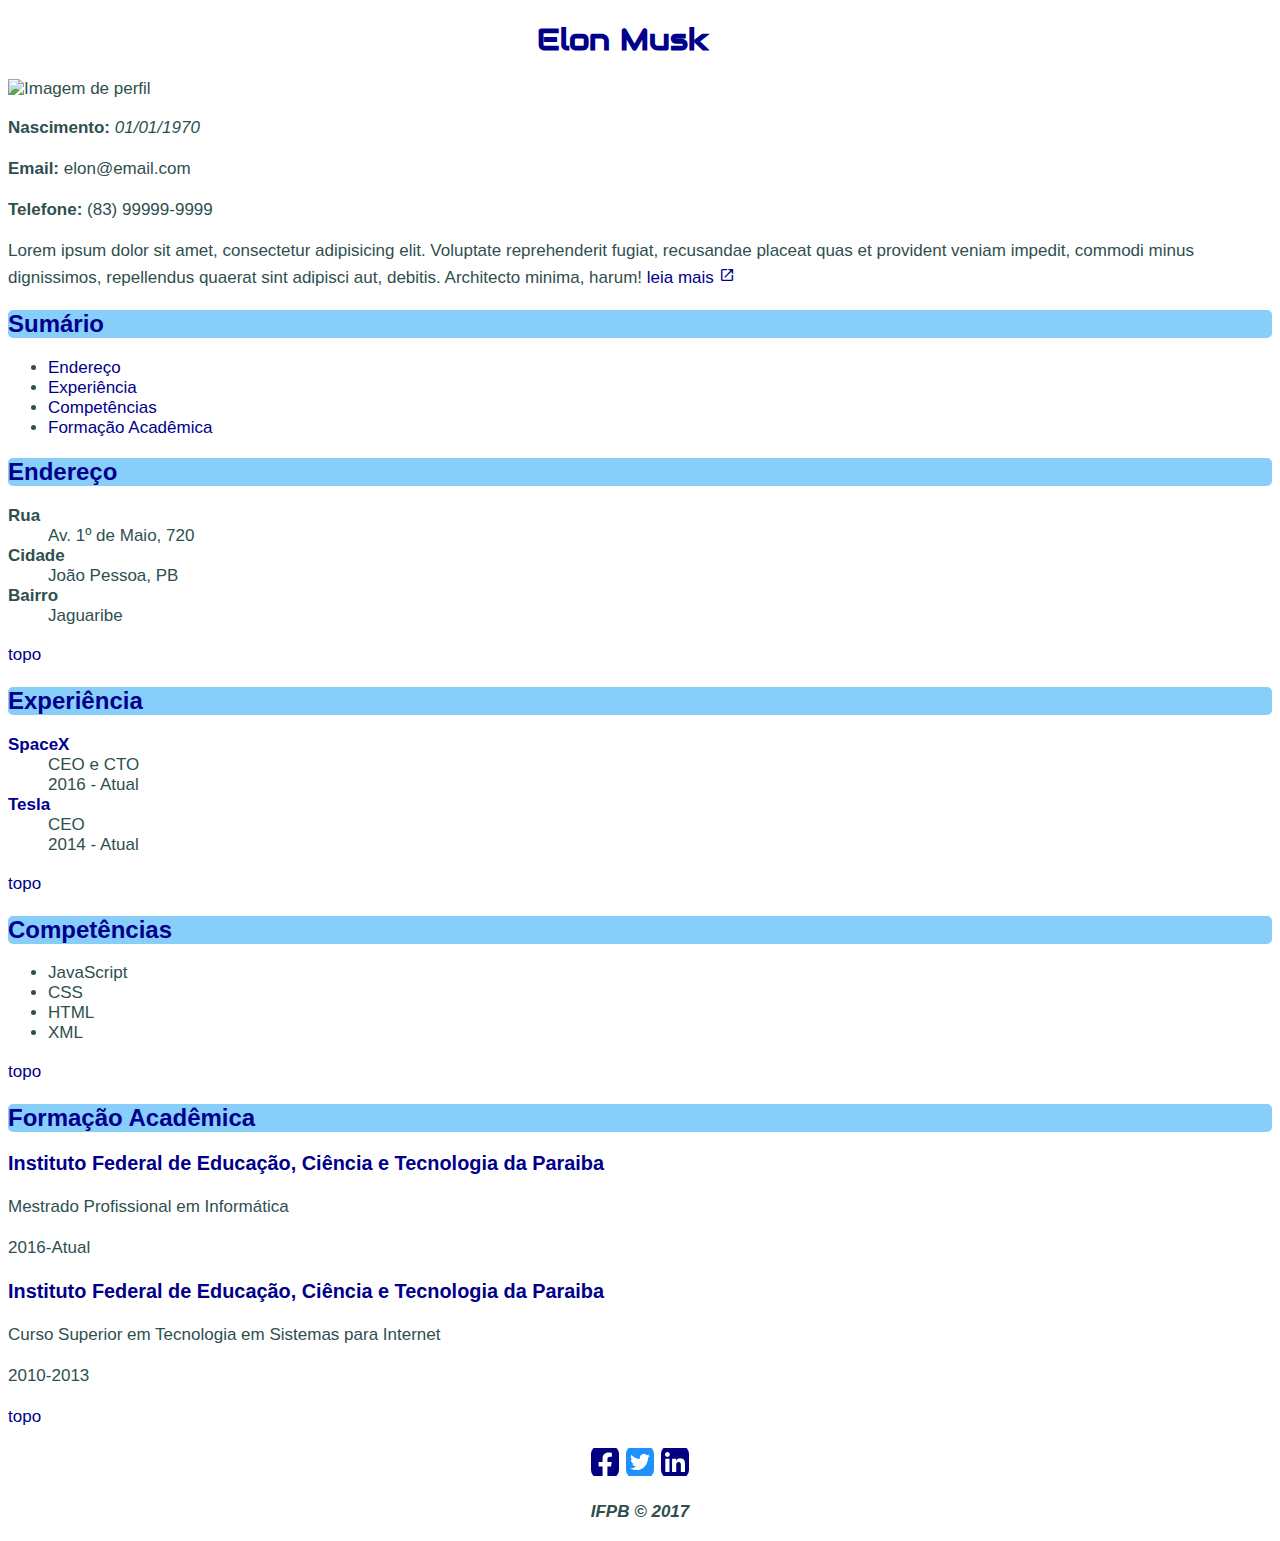
==== index.html @ ffd35470 "Add files via upload" ====
<!DOCTYPE html>
<html lang="en">
<head>
    <meta charset="UTF-8">
    <title>Document</title>
    <link rel="stylesheet" href="css/style.css">
    <link href="https://fonts.googleapis.com/css2?family=Audiowide&display=swap" rel="stylesheet">
    <link rel="stylesheet" href="https://fonts.googleapis.com/icon?family=Material+Icons"/>
</head>
<body>
  <div id="article">
    <h1 id="elon" class="text-center">
      Elon Musk <a href="#elon">§</a>
    </h1>
    <img src="https://user-images.githubusercontent.com/102330689/193131909-ec3dc551-15ff-4f0d-a8ec-26a7a1236e3b.jpg" alt="Imagem de perfil" width="100px">
    <p><b>Nascimento:</b> <i>01/01/1970</i></p>
    <p><b>Email:</b> </i>elon@email.com</p>
    <p><b>Telefone:</b> </i>(83) 99999-9999</p>
    <p>Lorem ipsum dolor sit amet, consectetur adipisicing elit. Voluptate reprehenderit fugiat, recusandae placeat quas et provident veniam impedit, commodi minus dignissimos, repellendus quaerat sint adipisci aut, debitis. Architecto minima, harum! <a href="pages/resumo.html">leia mais <i class="material-icons">launch</i> </a></p>

    <h2 id="sumario">
      Sumário <a href="#sumario">§</a>
    </h2>
    <ul>
      <li><a href="#endereco">Endereço</a></li>
      <li><a href="#experiencia">Experiência</a></li>
      <li><a href="#competencia">Competências</a></li>
      <li><a href="#formacao">Formação Acadêmica</a></li>
    </ul>

    <h2 id="endereco">
        Endereço <a href="#endereco">§</a>
    </h2>
    <dl>
        <dt><b>Rua</b></dt>
        <dd>Av. 1º de Maio, 720</dd>
        <dt><b>Cidade</b></dt>
        <dd>João Pessoa, PB</dd>
        <dt><b>Bairro</b></dt>
        <dd>Jaguaribe</dd>
    </dl>
    <p><a href="#" class="topo">topo</a></p>

    <h2 id="experiencia">
        Experiência <a href="#experiencia">§</a>
    </h2>
    <dl>
        <dt><b><a href="http://www.spacex.com/">SpaceX</a></b></dt>
        <dd>CEO e CTO</dd>
        <dd>2016 - Atual</dd>
        <dt><b><a href="https://www.tesla.com/">Tesla</a></b></dt>
        <dd>CEO</dd>
        <dd>2014 - Atual</dd>
    </dl>
    <p><a href="#" class="topo">topo</a></p>

    <h2 id="habilidades">
        Competências <a href="#habilidades">§</a>
    </h2>
    <ul>
        <li>JavaScript</li>
        <li>CSS</li>
        <li>HTML</li>
        <li>XML</li>
    </ul>
    <p><a href="#" class="topo">topo</a></p>

    <h2 id="formacao">
        Formação Acadêmica <a href="#formacao">§</a>
    </h2>
    <h3><a href="http://www.ifpb.edu.br/">Instituto Federal de Educação, Ciência e Tecnologia da Paraiba</a></h3>
    <p>Mestrado Profissional em Informática</p>
    <p>2016-Atual</p>
    <h3><a href="http://www.ifpb.edu.br/">Instituto Federal de Educação, Ciência e Tecnologia da Paraiba</a></h3>
    <p>Curso Superior em Tecnologia em Sistemas para Internet</p>
    <p>2010-2013</p>
    <p><a href="#" class="topo">topo</a></p>
  </div>
  <div id="footer">
    <div id="social">
      <a href="https://pt-br.facebook.com/" target="_blank">
        <svg id="face" xmlns="http://www.w3.org/2000/svg" viewBox="0 0 448 512"><!--! Font Awesome Pro 6.2.0 by @fontawesome - https://fontawesome.com License - https://fontawesome.com/license (Commercial License) Copyright 2022 Fonticons, Inc. --><path d="M400 32H48A48 48 0 0 0 0 80v352a48 48 0 0 0 48 48h137.25V327.69h-63V256h63v-54.64c0-62.15 37-96.48 93.67-96.48 27.14 0 55.52 4.84 55.52 4.84v61h-31.27c-30.81 0-40.42 19.12-40.42 38.73V256h68.78l-11 71.69h-57.78V480H400a48 48 0 0 0 48-48V80a48 48 0 0 0-48-48z"/></svg>
      </a>
      <a href="https://twitter.com/i/flow/login?input_flow_data=%7B%22requested_variant%22%3A%22eyJsYW5nIjoicHQifQ%3D%3D%22%7D" target="_blank">
        <svg id="twi" xmlns="http://www.w3.org/2000/svg" viewBox="0 0 448 512"><!--! Font Awesome Pro 6.2.0 by @fontawesome - https://fontawesome.com License - https://fontawesome.com/license (Commercial License) Copyright 2022 Fonticons, Inc. --><path d="M400 32H48C21.5 32 0 53.5 0 80v352c0 26.5 21.5 48 48 48h352c26.5 0 48-21.5 48-48V80c0-26.5-21.5-48-48-48zm-48.9 158.8c.2 2.8.2 5.7.2 8.5 0 86.7-66 186.6-186.6 186.6-37.2 0-71.7-10.8-100.7-29.4 5.3.6 10.4.8 15.8.8 30.7 0 58.9-10.4 81.4-28-28.8-.6-53-19.5-61.3-45.5 10.1 1.5 19.2 1.5 29.6-1.2-30-6.1-52.5-32.5-52.5-64.4v-.8c8.7 4.9 18.9 7.9 29.6 8.3a65.447 65.447 0 0 1-29.2-54.6c0-12.2 3.2-23.4 8.9-33.1 32.3 39.8 80.8 65.8 135.2 68.6-9.3-44.5 24-80.6 64-80.6 18.9 0 35.9 7.9 47.9 20.7 14.8-2.8 29-8.3 41.6-15.8-4.9 15.2-15.2 28-28.8 36.1 13.2-1.4 26-5.1 37.8-10.2-8.9 13.1-20.1 24.7-32.9 34z"/></svg>
      </a>
      <a href="https://br.linkedin.com/" target="_blank">
        <svg id="linke" xmlns="http://www.w3.org/2000/svg" viewBox="0 0 448 512"><!--! Font Awesome Pro 6.2.0 by @fontawesome - https://fontawesome.com License - https://fontawesome.com/license (Commercial License) Copyright 2022 Fonticons, Inc. --><path d="M416 32H31.9C14.3 32 0 46.5 0 64.3v383.4C0 465.5 14.3 480 31.9 480H416c17.6 0 32-14.5 32-32.3V64.3c0-17.8-14.4-32.3-32-32.3zM135.4 416H69V202.2h66.5V416zm-33.2-243c-21.3 0-38.5-17.3-38.5-38.5S80.9 96 102.2 96c21.2 0 38.5 17.3 38.5 38.5 0 21.3-17.2 38.5-38.5 38.5zm282.1 243h-66.4V312c0-24.8-.5-56.7-34.5-56.7-34.6 0-39.9 27-39.9 54.9V416h-66.4V202.2h63.7v29.2h.9c8.9-16.8 30.6-34.5 62.9-34.5 67.2 0 79.7 44.3 79.7 101.9V416z"/></svg>
      </a>
    </div>
    <p id="copyright" class="text-center">IFPB &copy; 2017</p>
  </div>
</body>
</html>
---- css/style.css ----
body {
  color: darkslategrey;
  font-family: arial, sans-serif;
  font-size: 17px;
}

.text-center {
  text-align: center;
}

#copyright {
  font-weight: bold;
  font-style: italic;
}

h1  {
  font-size:30px;
  font-family: 'audiowide', cursive;
}

h2 {
  font-size:24px;
  background-color: lightskyblue;
  border-radius: 5px;
}

h1, h2, a, a:visited {
  color: darkblue;
}

a, a:visited {
  text-decoration: none;
}
a:hover {
  text-decoration: underline;
}

h1 a, h1 a:visited {
  color: white;
}

/* icone do "leia mais" */

h2 a, h2 a:visited {
  color: lightskyblue;
}

h1:hover a, h2:hover a {
  color: darkblue;
}


i.material-icons {
  font-size: 1rem;
}

p, i.material-icons {
  line-height: 1.5rem;
}

/* botão de voltar da página resumo */

.btn {
  font-size: 1.3rem;  
  text-decoration: none;
  line-height: 1.3rem;
}

.btn svg {
  fill: darkblue;
  height: 1.0rem;
}

.btn:hover {
  text-decoration: none;
  color: white;
  background-color: darkblue;
}

.btn:hover svg {
  fill: white;
}

/* social links */

#social a svg {
  height: 2rem;
  border-radius: 8px;
}

#social {
  text-align: center;
  text-decoration: none;
}

#social a svg:hover {
  text-decoration: none;
}

#linke {
  fill: navy;
  text-decoration: none;
}

#face {
  fill: navy;
  text-decoration: none;
}

#twi {
  fill: dodgerblue;
  margin-inline: 2px;
  text-decoration: none;
}

/* estilo em impressão */

@media print {

  body, h1 {
    color: black;
    font-family: Times, serif;
  }

  #elon {
    text-align: left;
  }

  h2 {
    background-color: unset;
  }

  h2 a, .topo {
    color: white;
  }
}
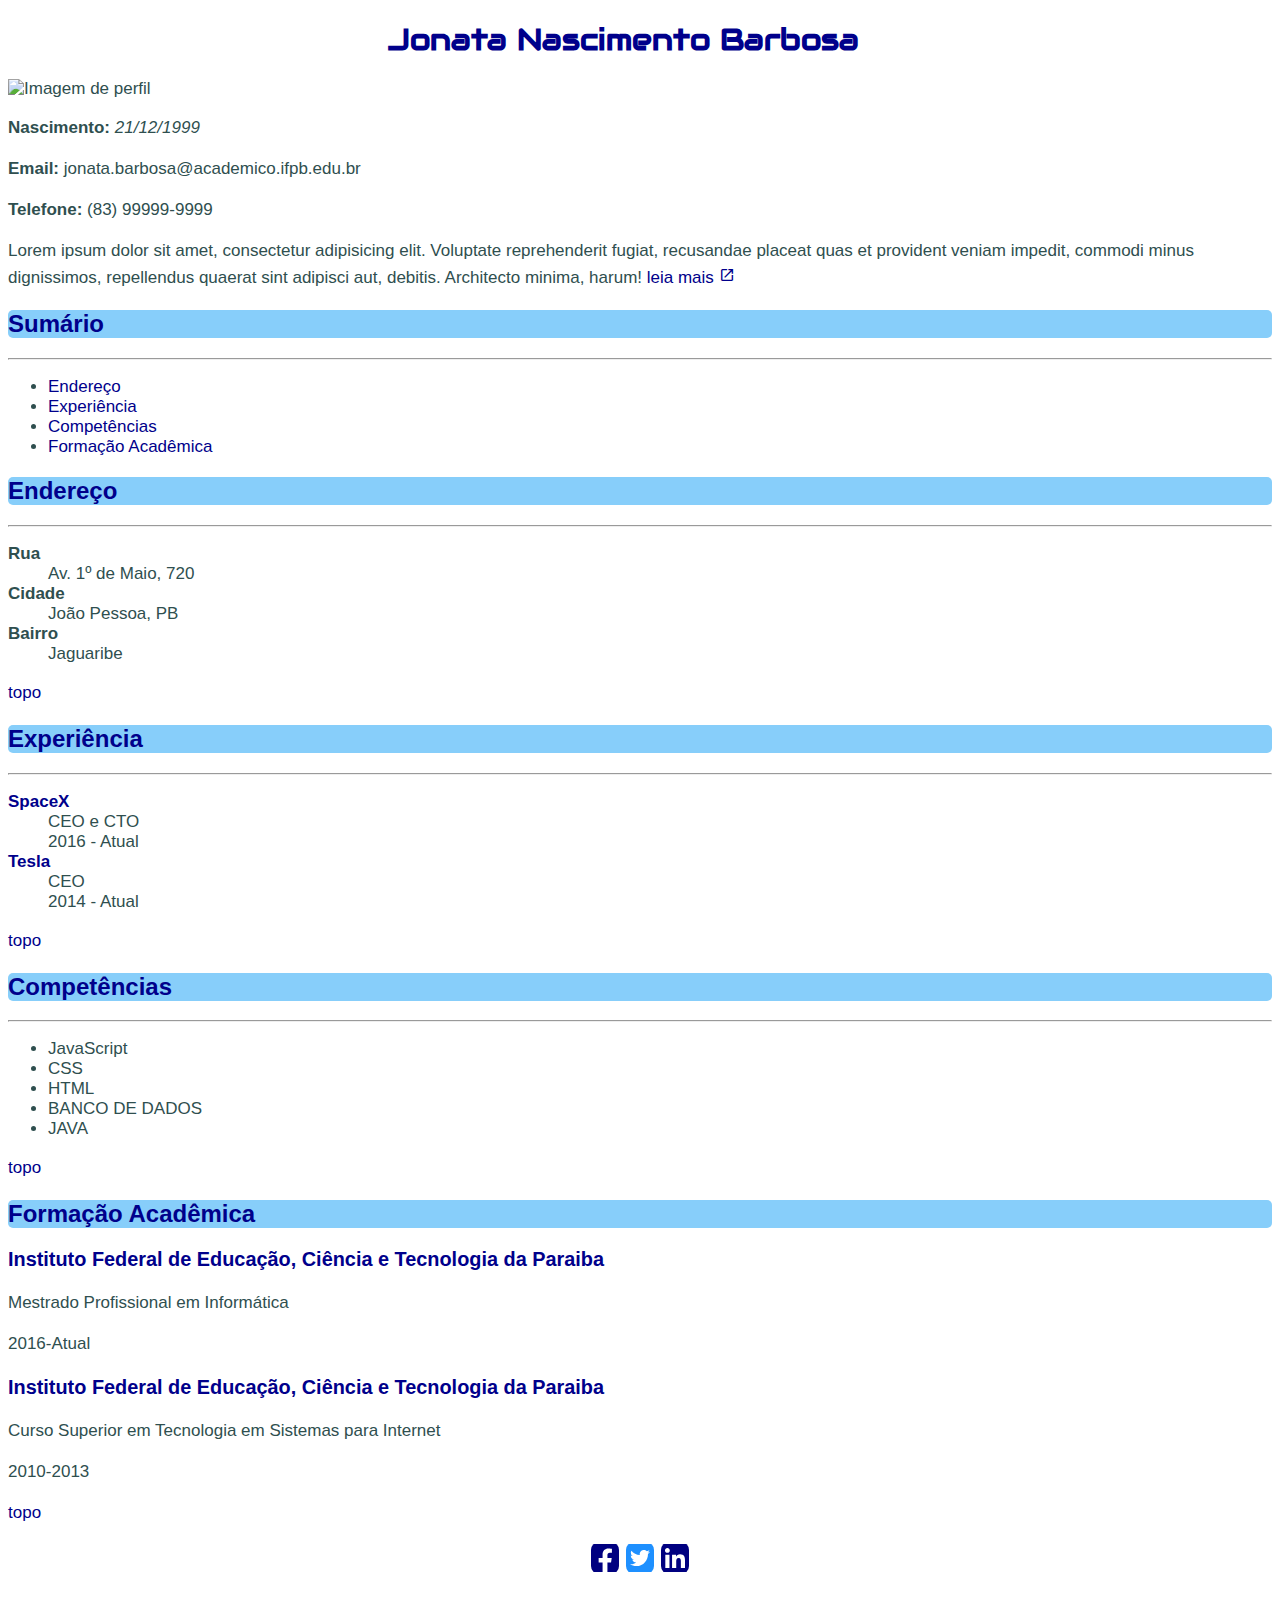
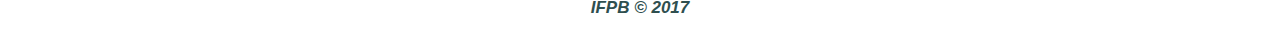
==== commit 36951382: "personalizaçao" ====
--- a/index.html
+++ b/index.html
@@ -10,17 +10,18 @@
 <body>
   <div id="article">
     <h1 id="elon" class="text-center">
-      Elon Musk <a href="#elon">§</a>
+      Jonata Nascimento Barbosa <a href="#elon">§</a>
     </h1>
-    <img src="https://user-images.githubusercontent.com/102330689/193131909-ec3dc551-15ff-4f0d-a8ec-26a7a1236e3b.jpg" alt="Imagem de perfil" width="100px">
-    <p><b>Nascimento:</b> <i>01/01/1970</i></p>
-    <p><b>Email:</b> </i>elon@email.com</p>
+    <img src="http://github.com/iamjonn.png"  alt="Imagem de perfil" width="180px" >
+    <p><b>Nascimento:</b> <i>21/12/1999</i></p>
+    <p><b>Email:</b> </i>jonata.barbosa@academico.ifpb.edu.br</p>
     <p><b>Telefone:</b> </i>(83) 99999-9999</p>
     <p>Lorem ipsum dolor sit amet, consectetur adipisicing elit. Voluptate reprehenderit fugiat, recusandae placeat quas et provident veniam impedit, commodi minus dignissimos, repellendus quaerat sint adipisci aut, debitis. Architecto minima, harum! <a href="pages/resumo.html">leia mais <i class="material-icons">launch</i> </a></p>
 
     <h2 id="sumario">
       Sumário <a href="#sumario">§</a>
     </h2>
+    <hr>
     <ul>
       <li><a href="#endereco">Endereço</a></li>
       <li><a href="#experiencia">Experiência</a></li>
@@ -31,6 +32,7 @@
     <h2 id="endereco">
         Endereço <a href="#endereco">§</a>
     </h2>
+    <hr>
     <dl>
         <dt><b>Rua</b></dt>
         <dd>Av. 1º de Maio, 720</dd>
@@ -39,11 +41,12 @@
         <dt><b>Bairro</b></dt>
         <dd>Jaguaribe</dd>
     </dl>
-    <p><a href="#" class="topo">topo</a></p>
+    <p><a href="#">topo</a></p>
 
     <h2 id="experiencia">
         Experiência <a href="#experiencia">§</a>
     </h2>
+    <hr>
     <dl>
         <dt><b><a href="http://www.spacex.com/">SpaceX</a></b></dt>
         <dd>CEO e CTO</dd>
@@ -52,18 +55,20 @@
         <dd>CEO</dd>
         <dd>2014 - Atual</dd>
     </dl>
-    <p><a href="#" class="topo">topo</a></p>
+    <p><a href="#">topo</a></p>
 
     <h2 id="habilidades">
         Competências <a href="#habilidades">§</a>
     </h2>
+    <hr>
     <ul>
         <li>JavaScript</li>
         <li>CSS</li>
         <li>HTML</li>
-        <li>XML</li>
+        <li>BANCO DE DADOS</li>
+        <li>JAVA</li>
     </ul>
-    <p><a href="#" class="topo">topo</a></p>
+    <p><a href="#">topo</a></p>
 
     <h2 id="formacao">
         Formação Acadêmica <a href="#formacao">§</a>
@@ -84,7 +89,7 @@
       <a href="https://twitter.com/i/flow/login?input_flow_data=%7B%22requested_variant%22%3A%22eyJsYW5nIjoicHQifQ%3D%3D%22%7D" target="_blank">
         <svg id="twi" xmlns="http://www.w3.org/2000/svg" viewBox="0 0 448 512"><!--! Font Awesome Pro 6.2.0 by @fontawesome - https://fontawesome.com License - https://fontawesome.com/license (Commercial License) Copyright 2022 Fonticons, Inc. --><path d="M400 32H48C21.5 32 0 53.5 0 80v352c0 26.5 21.5 48 48 48h352c26.5 0 48-21.5 48-48V80c0-26.5-21.5-48-48-48zm-48.9 158.8c.2 2.8.2 5.7.2 8.5 0 86.7-66 186.6-186.6 186.6-37.2 0-71.7-10.8-100.7-29.4 5.3.6 10.4.8 15.8.8 30.7 0 58.9-10.4 81.4-28-28.8-.6-53-19.5-61.3-45.5 10.1 1.5 19.2 1.5 29.6-1.2-30-6.1-52.5-32.5-52.5-64.4v-.8c8.7 4.9 18.9 7.9 29.6 8.3a65.447 65.447 0 0 1-29.2-54.6c0-12.2 3.2-23.4 8.9-33.1 32.3 39.8 80.8 65.8 135.2 68.6-9.3-44.5 24-80.6 64-80.6 18.9 0 35.9 7.9 47.9 20.7 14.8-2.8 29-8.3 41.6-15.8-4.9 15.2-15.2 28-28.8 36.1 13.2-1.4 26-5.1 37.8-10.2-8.9 13.1-20.1 24.7-32.9 34z"/></svg>
       </a>
-      <a href="https://br.linkedin.com/" target="_blank">
+      <a href="https://www.linkedin.com/in/jonata-31103a19b/" target="_blank">
         <svg id="linke" xmlns="http://www.w3.org/2000/svg" viewBox="0 0 448 512"><!--! Font Awesome Pro 6.2.0 by @fontawesome - https://fontawesome.com License - https://fontawesome.com/license (Commercial License) Copyright 2022 Fonticons, Inc. --><path d="M416 32H31.9C14.3 32 0 46.5 0 64.3v383.4C0 465.5 14.3 480 31.9 480H416c17.6 0 32-14.5 32-32.3V64.3c0-17.8-14.4-32.3-32-32.3zM135.4 416H69V202.2h66.5V416zm-33.2-243c-21.3 0-38.5-17.3-38.5-38.5S80.9 96 102.2 96c21.2 0 38.5 17.3 38.5 38.5 0 21.3-17.2 38.5-38.5 38.5zm282.1 243h-66.4V312c0-24.8-.5-56.7-34.5-56.7-34.6 0-39.9 27-39.9 54.9V416h-66.4V202.2h63.7v29.2h.9c8.9-16.8 30.6-34.5 62.9-34.5 67.2 0 79.7 44.3 79.7 101.9V416z"/></svg>
       </a>
     </div>
--- a/css/style.css
+++ b/css/style.css
@@ -39,7 +39,7 @@
   color: white;
 }
 
-/* icone do "leia mais" */
+
 
 h2 a, h2 a:visited {
   color: lightskyblue;
@@ -58,7 +58,7 @@
   line-height: 1.5rem;
 }
 
-/* botão de voltar da página resumo */
+
 
 .btn {
   font-size: 1.3rem;  
@@ -81,7 +81,7 @@
   fill: white;
 }
 
-/* social links */
+
 
 #social a svg {
   height: 2rem;
@@ -113,7 +113,7 @@
   text-decoration: none;
 }
 
-/* estilo em impressão */
+
 
 @media print {
 
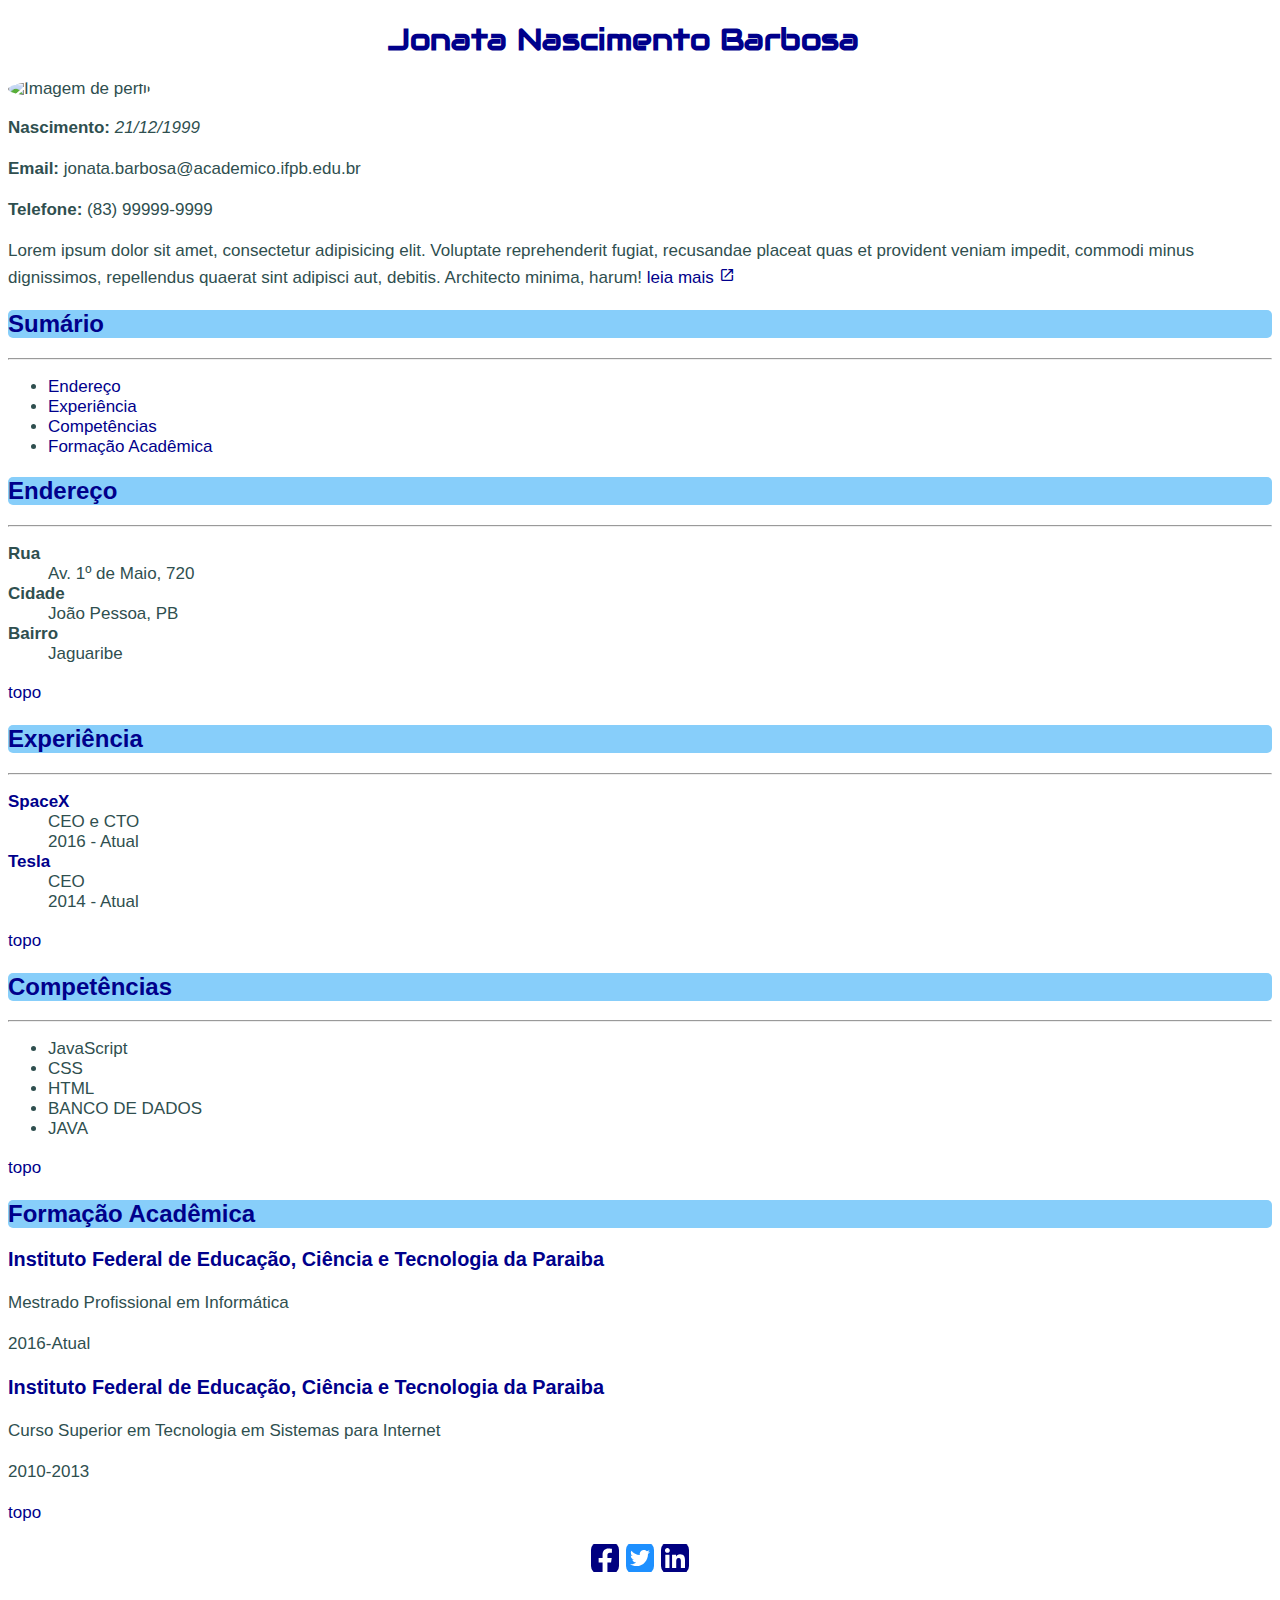
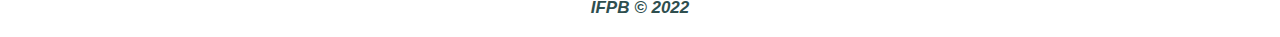
==== commit f3e28b56: "ano" ====
--- a/index.html
+++ b/index.html
@@ -93,7 +93,7 @@
         <svg id="linke" xmlns="http://www.w3.org/2000/svg" viewBox="0 0 448 512"><!--! Font Awesome Pro 6.2.0 by @fontawesome - https://fontawesome.com License - https://fontawesome.com/license (Commercial License) Copyright 2022 Fonticons, Inc. --><path d="M416 32H31.9C14.3 32 0 46.5 0 64.3v383.4C0 465.5 14.3 480 31.9 480H416c17.6 0 32-14.5 32-32.3V64.3c0-17.8-14.4-32.3-32-32.3zM135.4 416H69V202.2h66.5V416zm-33.2-243c-21.3 0-38.5-17.3-38.5-38.5S80.9 96 102.2 96c21.2 0 38.5 17.3 38.5 38.5 0 21.3-17.2 38.5-38.5 38.5zm282.1 243h-66.4V312c0-24.8-.5-56.7-34.5-56.7-34.6 0-39.9 27-39.9 54.9V416h-66.4V202.2h63.7v29.2h.9c8.9-16.8 30.6-34.5 62.9-34.5 67.2 0 79.7 44.3 79.7 101.9V416z"/></svg>
       </a>
     </div>
-    <p id="copyright" class="text-center">IFPB &copy; 2017</p>
+    <p id="copyright" class="text-center">IFPB &copy; 2022</p>
   </div>
 </body>
 </html>
--- a/css/style.css
+++ b/css/style.css
@@ -2,6 +2,11 @@
   color: darkslategrey;
   font-family: arial, sans-serif;
   font-size: 17px;
+}
+
+
+img {
+  border-radius: 50%;
 }
 
 .text-center {
